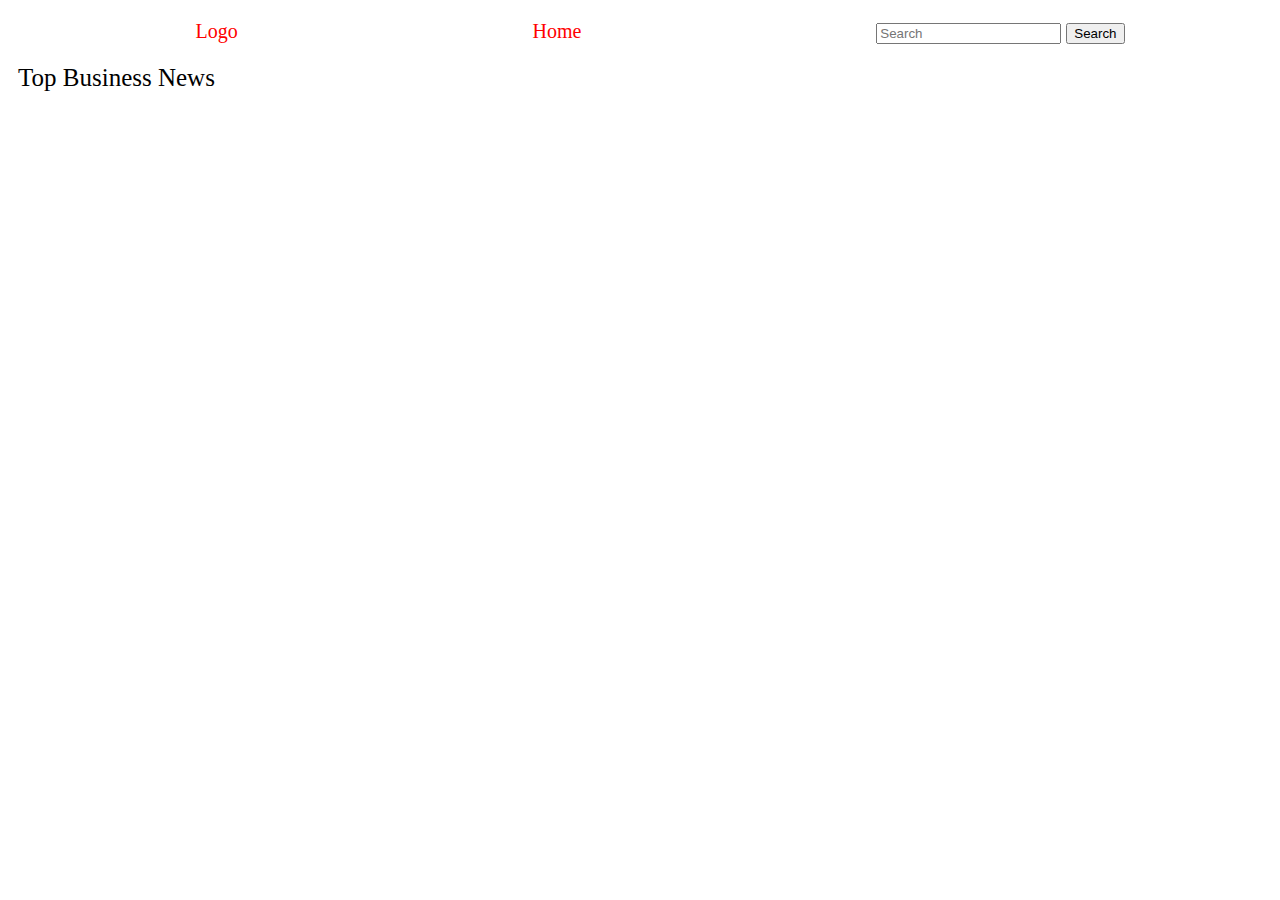
==== Bussines-news.html @ a20c7ef8 "all commitited" ====
<!DOCTYPE html>
<html lang="en">
<head>
    <meta charset="UTF-8">
    <meta http-equiv="X-UA-Compatible" content="IE=edge">
    <meta name="viewport" content="width=device-width, initial-scale=1.0">
    <title>Business-News</title>
    <link
    href="https://cdn.jsdelivr.net/npm/bootstrap@5.2.3/dist/css/bootstrap.min.css"
    rel="stylesheet"
    integrity="sha384-rbsA2VBKQhggwzxH7pPCaAqO46MgnOM80zW1RWuH61DGLwZJEdK2Kadq2F9CUG65"
    crossorigin="anonymous"/>
  <link rel="stylesheet" href="Business-news.css">
</head>
<body>
    <div class="container">
        <nav class="navbar navbar-default navbar-fixed-top navbar">
            <ul class="d-flex">
                <li class ="nav-item me-2"><a href="./index.html" class="nav-link">Logo</a></li>
                <li class="nav-item me-2"><a href="./index.html" class="nav-link" >Home</a></li>
                <li class="nav-item">
                    <form class="d-flex" role="search">
                    <input class="form-control me-2" type="search" placeholder="Search" aria-label="Search">
                    <button class="btn btn-outline-success" type="submit">Search</button>
                    </form>
                </li>
            </ul>
        </nav>
        <div class="container">
            <div class="pg-title">Top Business News</div>
            <div id="output"></div>
        </div>
    </div>
    <script src="https://cdn.jsdelivr.net/npm/bootstrap@5.2.3/dist/js/bootstrap.bundle.min.js"
    integrity="sha384-kenU1KFdBIe4zVF0s0G1M5b4hcpxyD9F7jL+jjXkk+Q2h455rYXK/7HAuoJl+0I4"
    crossorigin="anonymous"></script>
    <script src="Business-news.js"></script>
</body>
</html>
---- Business-news.css ----
ul{
    font-size:20px;
    display: flex;
    justify-content: space-around;
}

li{
    list-style: none;
}

a{
   text-decoration: none;
   color: red;
}
.pg-title{
    margin-bottom: 30px;
    margin-left: 10px;
    font-size:25px;
    font-family: 'Times New Roman', Times, serif;
}
.img{

    width:350px;
    height: 250px;
    border-radius: 15px;
}
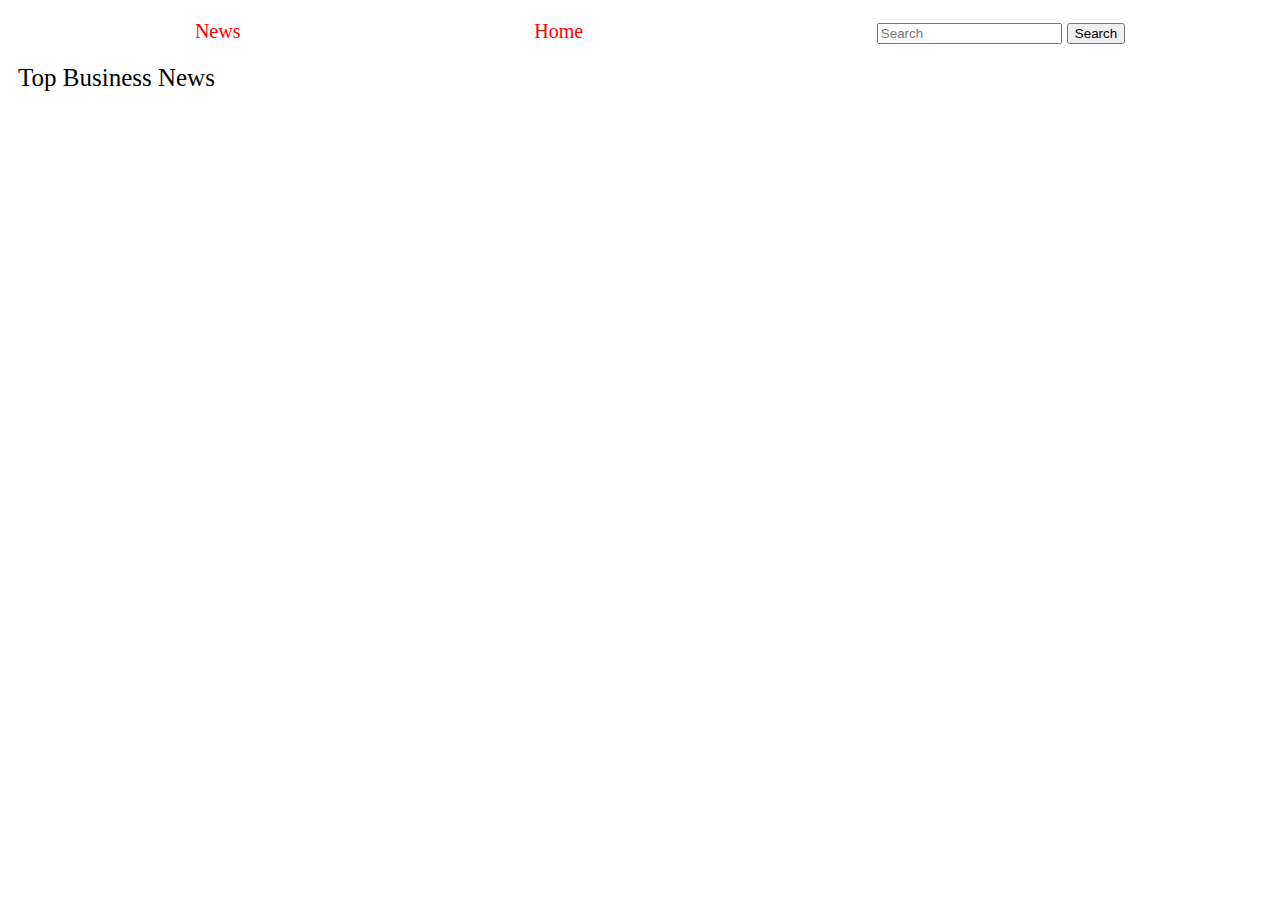
==== commit b34928ac: "updated" ====
--- a/Bussines-news.html
+++ b/Bussines-news.html
@@ -16,7 +16,7 @@
     <div class="container">
         <nav class="navbar navbar-default navbar-fixed-top navbar">
             <ul class="d-flex">
-                <li class ="nav-item me-2"><a href="./index.html" class="nav-link">Logo</a></li>
+                <li class ="nav-item me-2"><a href="./index.html" class="nav-link">News</a></li>
                 <li class="nav-item me-2"><a href="./index.html" class="nav-link" >Home</a></li>
                 <li class="nav-item">
                     <form class="d-flex" role="search">
